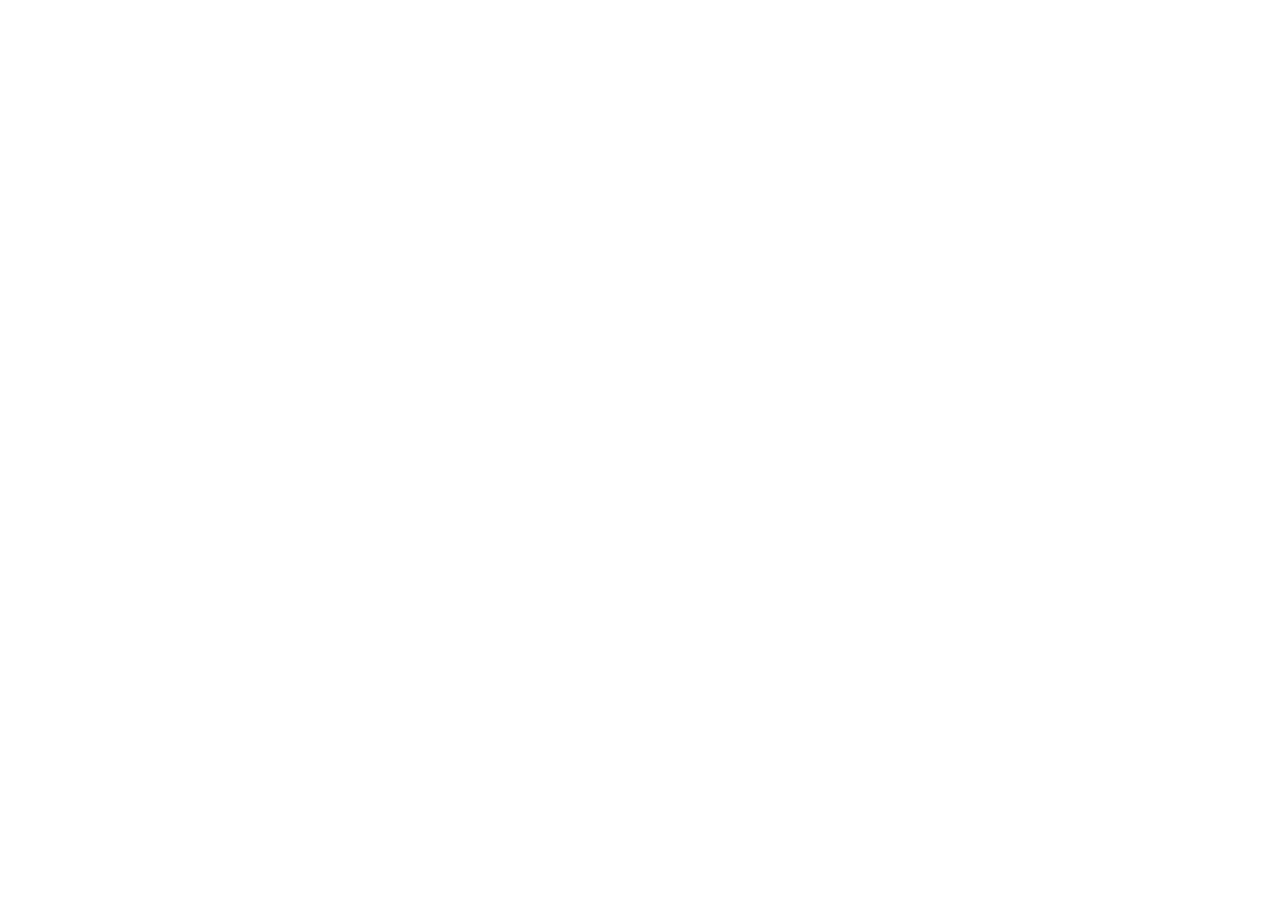
==== index.html @ 9d6fe7ba "AI2" ====
<!DOCTYPE html>
<html>
  <head>
    <title>Hello Wordl!</title>
    <link rel="stylesheet" href="bluestyle.css>
  </head>
  <body>
    
    <h1>Hello world!</h1>
    <p>This is the first file in my new  Git Repo</p>
    
  </body>
</html>
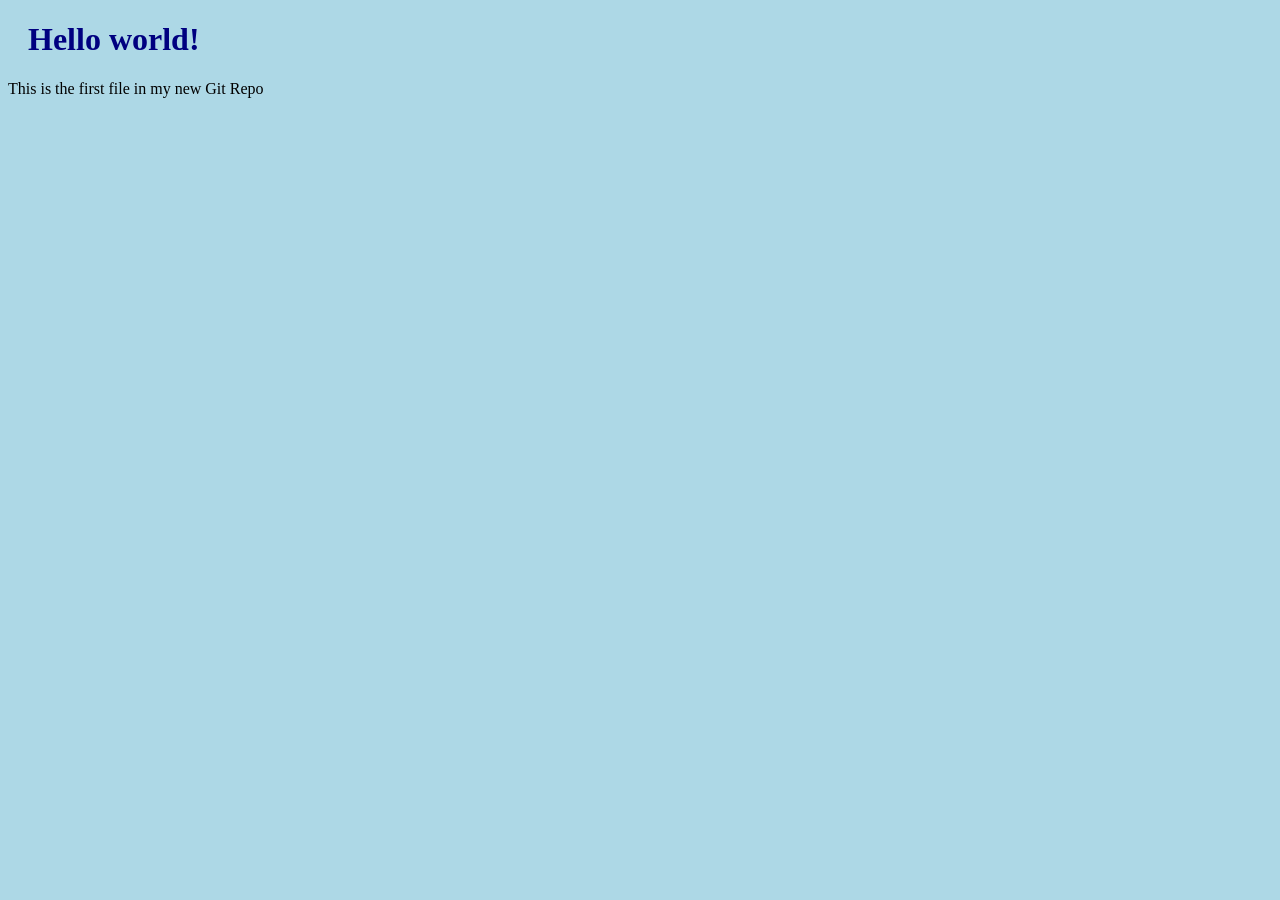
==== commit 80a7f77e: "done for now" ====
--- a/index.html
+++ b/index.html
@@ -1,8 +1,8 @@
 <!DOCTYPE html>
 <html>
   <head>
-    <title>Hello Wordl!</title>
-    <link rel="stylesheet" href="bluestyle.css>
+    <title>Hello Wordl!</title> 
+    <link rel="stylesheet" href="bluestyle.css">
   </head>
   <body>
     
--- a/bluestyle.css
+++ b/bluestyle.css
@@ -0,0 +1,7 @@
+body {
+    background-color: lightblue;
+}
+h1 {
+    color: navy;
+    margin-left: 20px;
+}
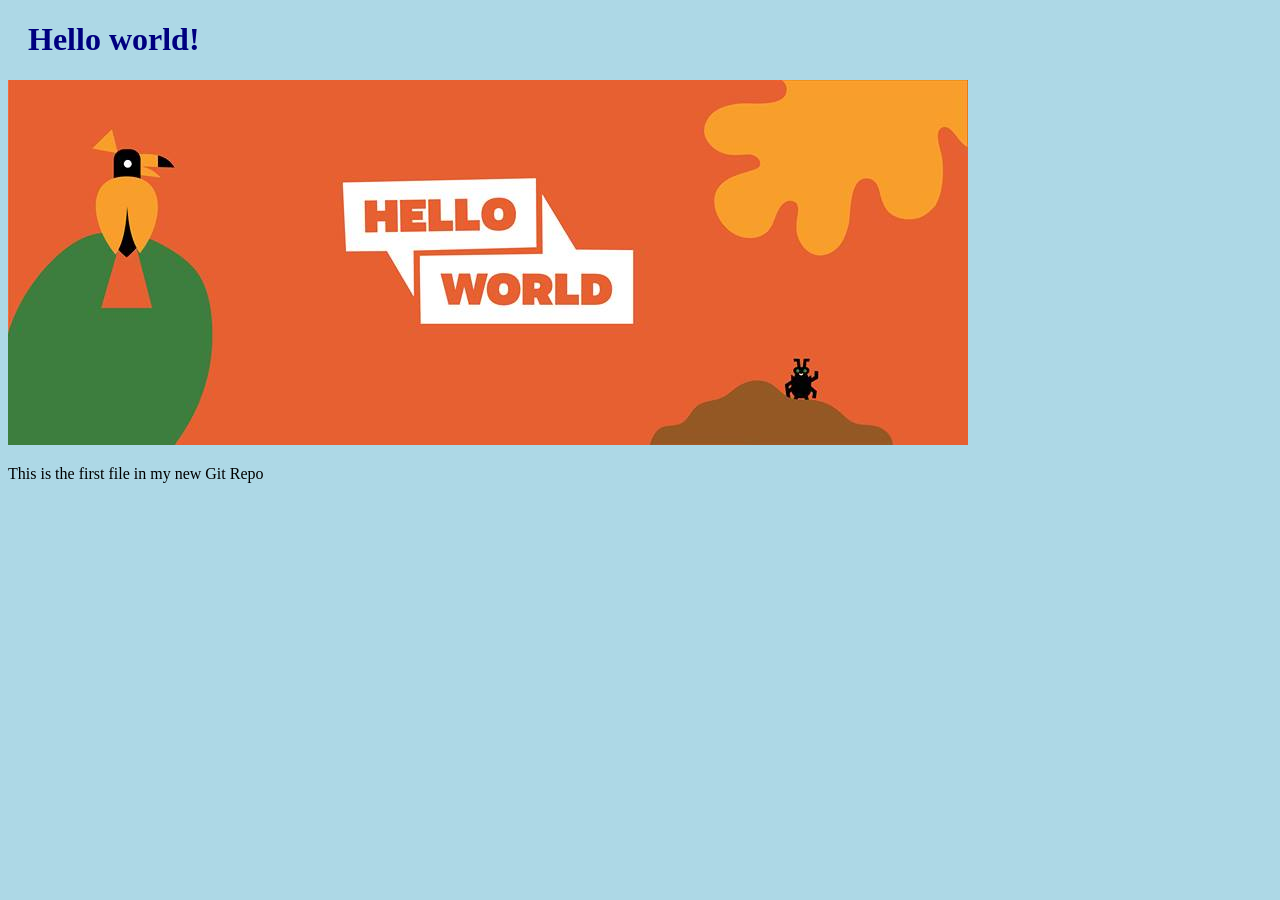
==== commit 316e6cbd: "add image" ====
--- a/index.html
+++ b/index.html
@@ -7,6 +7,8 @@
   <body>
     
     <h1>Hello world!</h1>
+    <div><img src="img_hello_world.jpg" alt="Hello Word from Space"
+	      style="width:100%;max-width:960px"></div>
     <p>This is the first file in my new  Git Repo</p>
     
   </body>
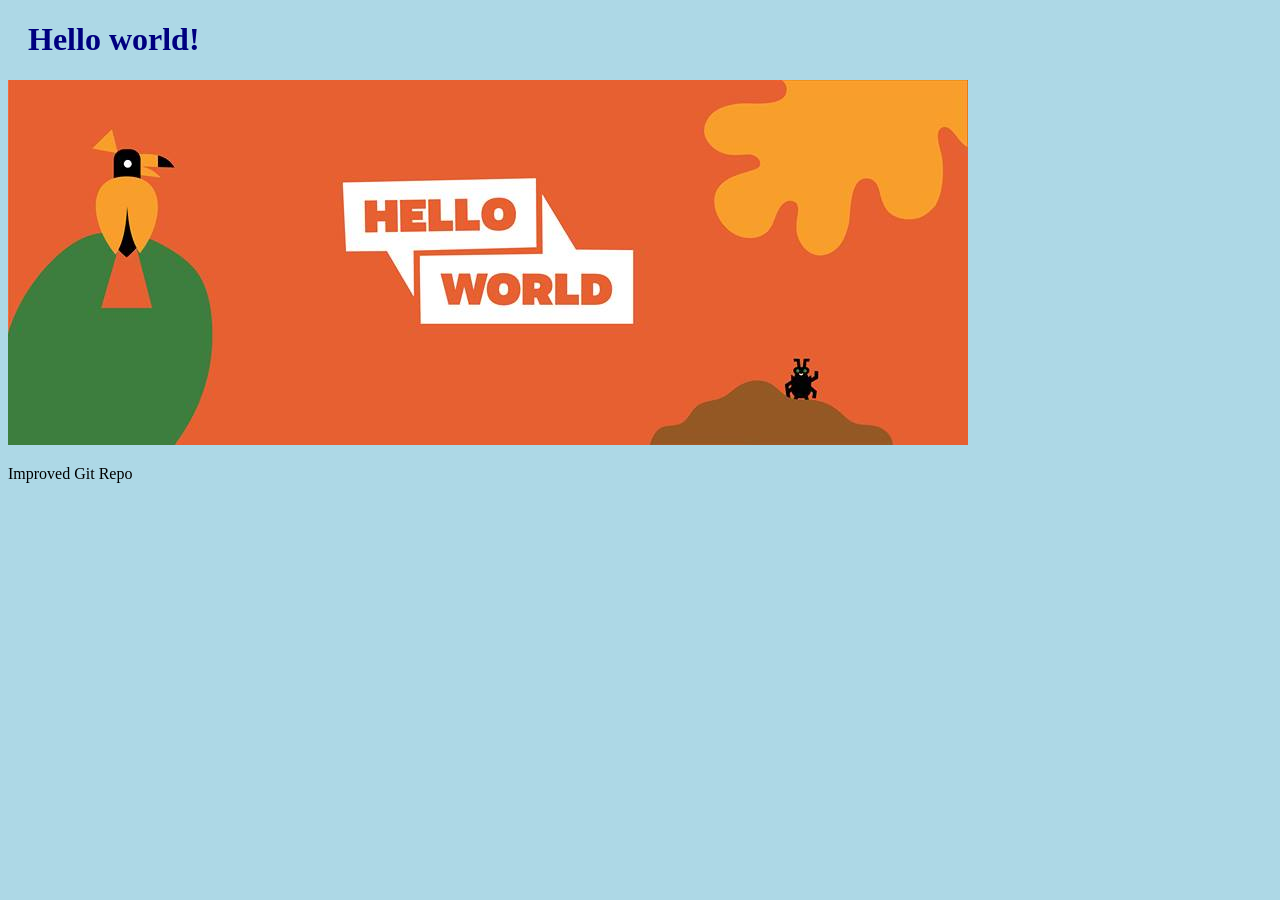
==== commit 5a7c6fd9: "fn" ====
--- a/index.html
+++ b/index.html
@@ -9,7 +9,7 @@
     <h1>Hello world!</h1>
     <div><img src="img_hello_world.jpg" alt="Hello Word from Space"
 	      style="width:100%;max-width:960px"></div>
-    <p>This is the first file in my new  Git Repo</p>
+    <p>Improved Git Repo</p>
     
   </body>
 </html>
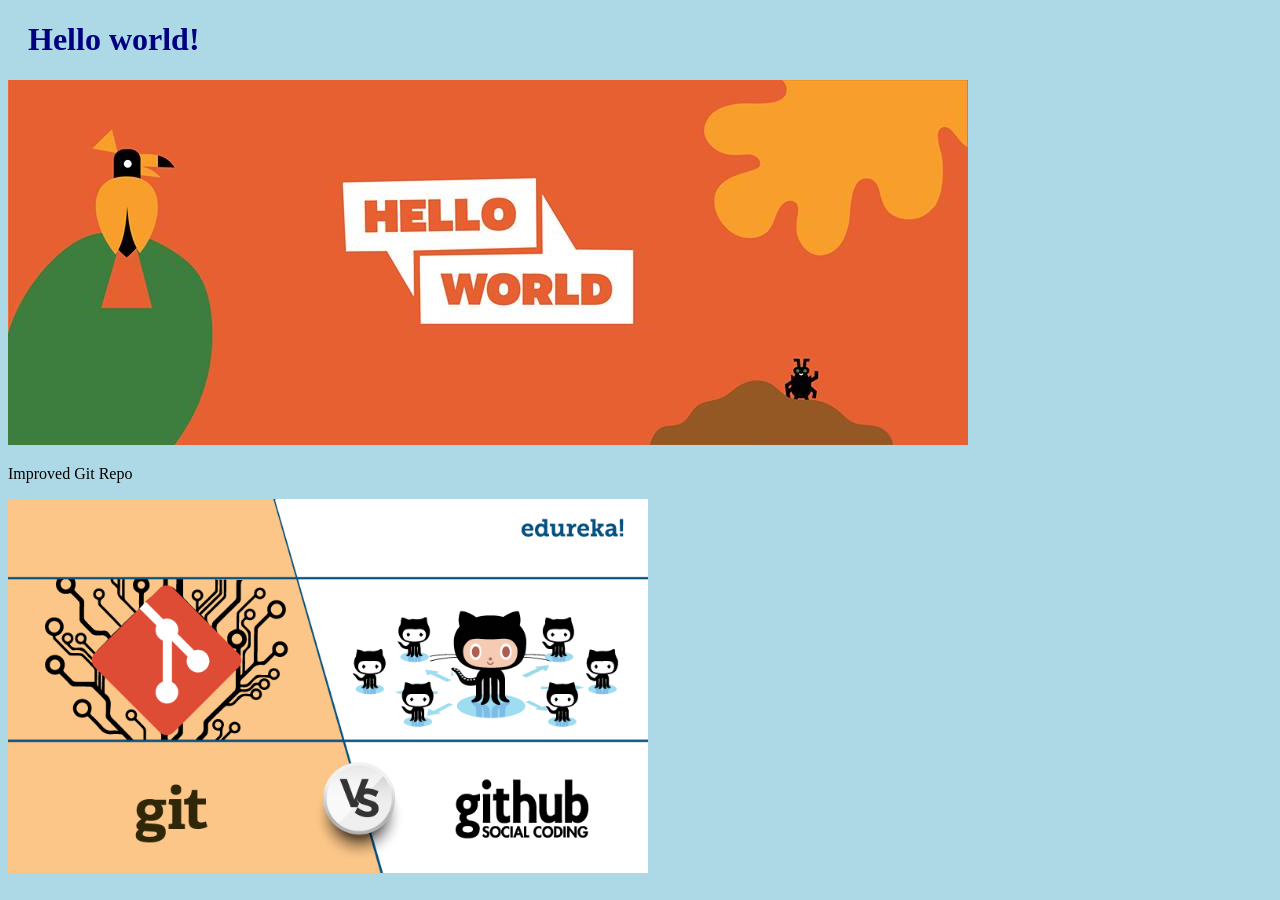
==== commit 58f9a14f: "all" ====
--- a/index.html
+++ b/index.html
@@ -10,6 +10,7 @@
     <div><img src="img_hello_world.jpg" alt="Hello Word from Space"
 	      style="width:100%;max-width:960px"></div>
     <p>Improved Git Repo</p>
+    <div><img src="git-vs-github.png" alt="Hello Git" style="width:100%;max-width:640px"></div>
     
   </body>
 </html>
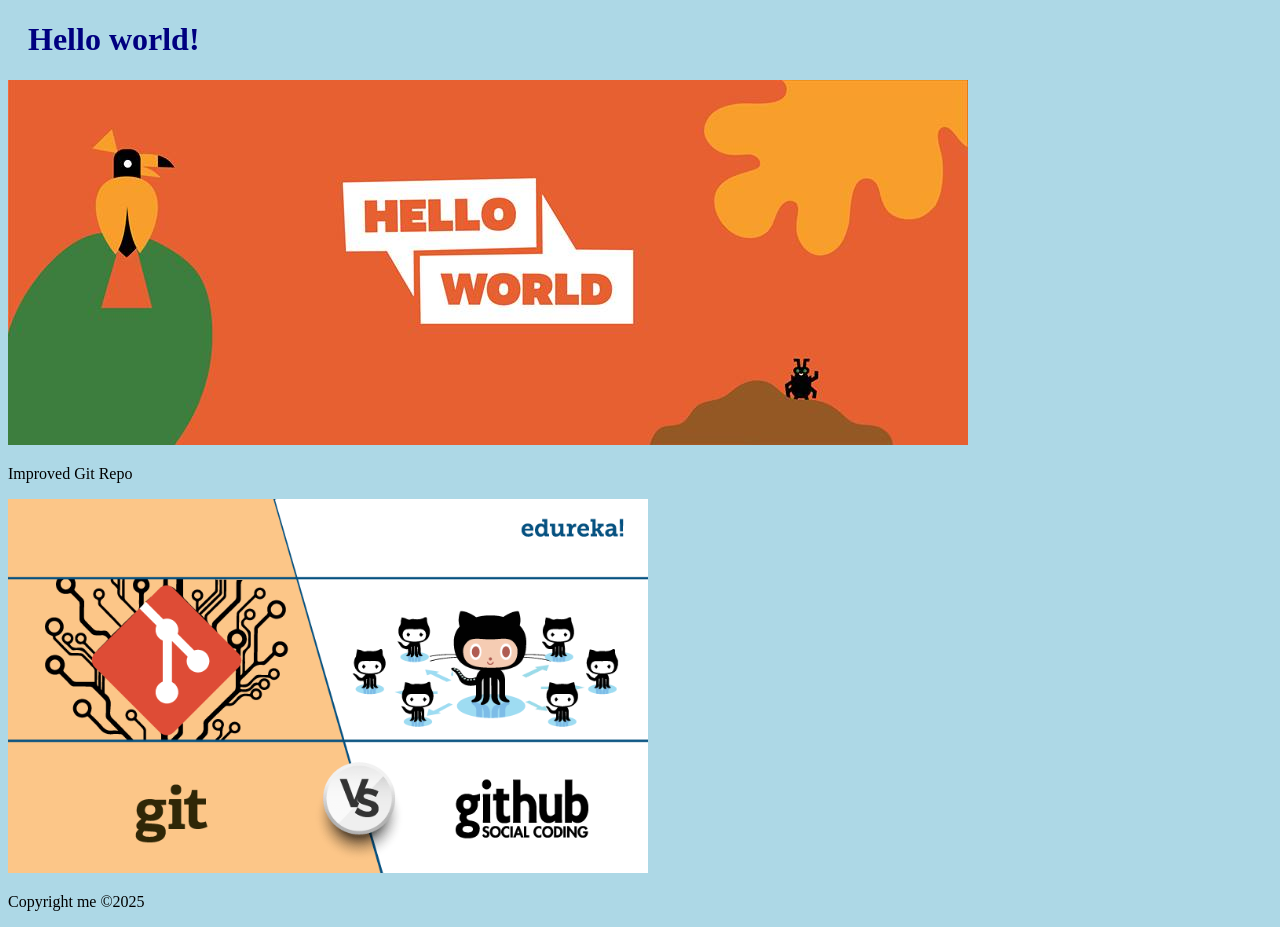
==== commit 5a197a43: "45%" ====
--- a/index.html
+++ b/index.html
@@ -9,8 +9,8 @@
     <h1>Hello world!</h1>
     <div><img src="img_hello_world.jpg" alt="Hello Word from Space"
 	      style="width:100%;max-width:960px"></div>
-    <p>Improved Git Repo</p>
+    <p>Improved Git Repo</p>    
     <div><img src="git-vs-github.png" alt="Hello Git" style="width:100%;max-width:640px"></div>
-    
+    <p>Copyright me ©2025</p>
   </body>
 </html>
